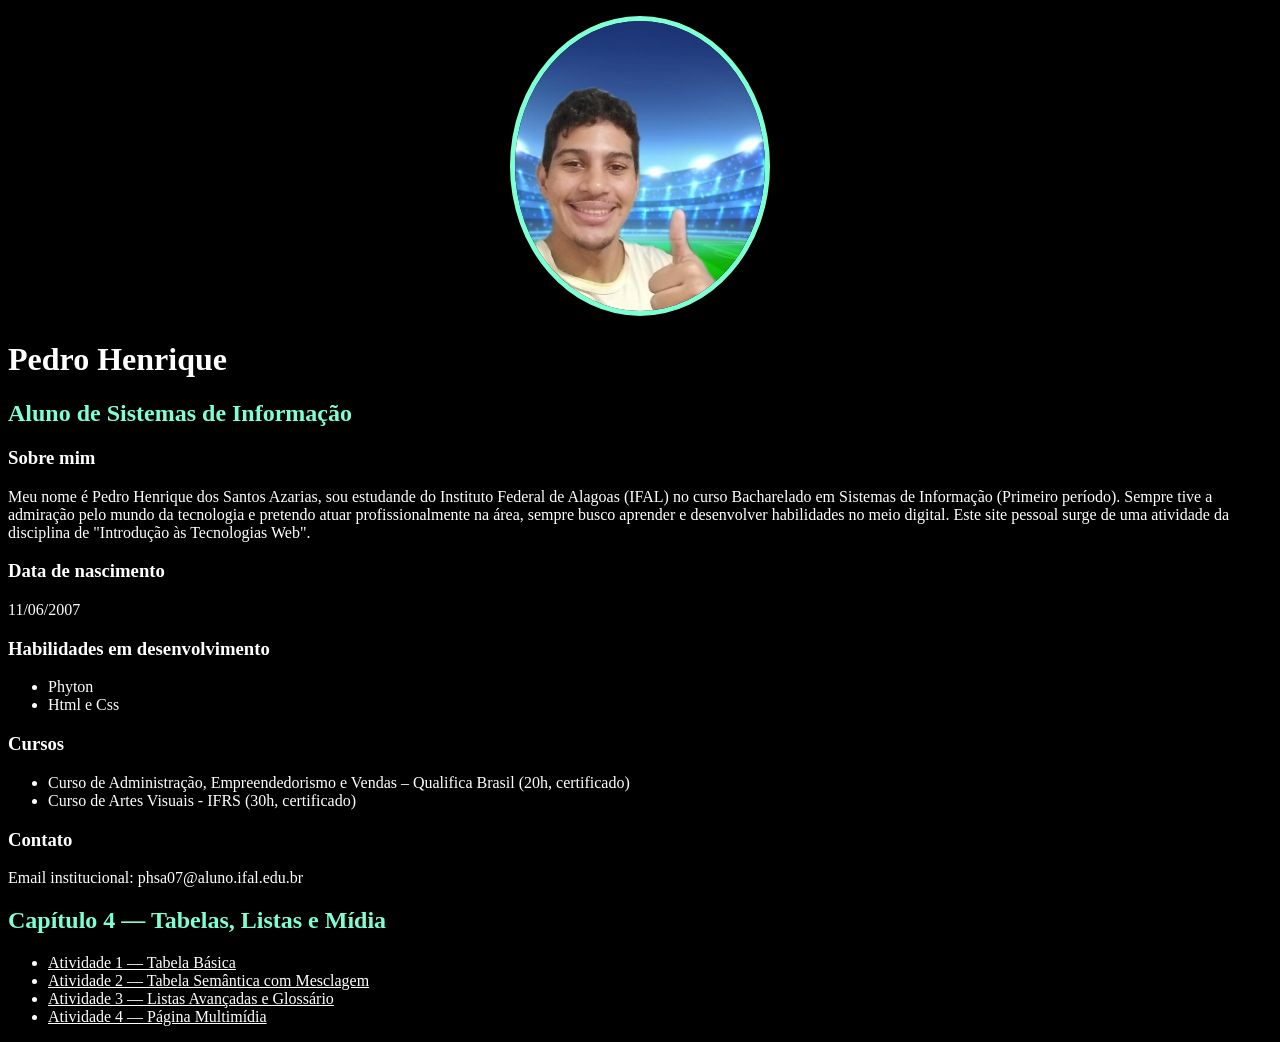
==== index.html @ 2ac472d4 "Update index.html" ====
<!DOCTYPE html>
<html lang="en">
<head>
    <meta charset="UTF-8">
    <meta name="viewport" content="width=device-width, initial-scale=1.0">
    <title>Currículo Pedro Henrique</title>
    <link rel="Stylesheet" href="index.css"
</head>
<body>
    <nav>
        <ul>

        </ul>
    </nav>

    <header>
        <div class="center">
            <img src="./img/santinhoslinde.jpeg">
        </div>
        <h1>Pedro Henrique</h1>
        <h2>Aluno de Sistemas de Informação</h2>
    </header>

    <main>
        <section>
            <h3>Sobre mim</h3>
            <p> Meu nome é Pedro Henrique dos Santos Azarias, sou estudande do Instituto Federal de Alagoas (IFAL) no curso Bacharelado em Sistemas de Informação (Primeiro período). 
                Sempre tive a admiração pelo mundo da tecnologia e pretendo atuar profissionalmente na área, sempre busco aprender e desenvolver habilidades no meio digital.
                Este site pessoal surge de uma atividade da disciplina de "Introdução às Tecnologias Web".</p>
            <h3>Data de nascimento</h3>
            <p>11/06/2007</p>
            <h3>Habilidades em desenvolvimento</h3>
                <ul>
                    <li>Phyton</li>
                    <li>Html e Css</li>
                 </ul>

            <h3>Cursos</h3>
                <ul>
                 <li>Curso de Administração, Empreendedorismo e Vendas – Qualifica Brasil (20h, certificado)</li>
                 <li>Curso de Artes Visuais - IFRS (30h, certificado)</li>
                </ul>
            <h3>Contato</h3>
            <p>Email institucional: phsa07@aluno.ifal.edu.br</p>
        </section>
    </main>
</body>
</html>

<nav aria-label="Atividades do Capítulo 4">
  <h2>Capítulo 4 — Tabelas, Listas e Mídia</h2>
  <ul>
    <li>
      <a href="cap04/at01.html">
        Atividade 1 — Tabela Básica
      </a>
    </li>
    <li>
      <a href="cap04/at02.html">
        Atividade 2 — Tabela Semântica com Mesclagem
      </a>
    </li>
    <li>
      <a href="cap04/at03.html">
        Atividade 3 — Listas Avançadas e Glossário
      </a>
    </li>
    <li>
      <a href="...">
        Atividade 4 — Página Multimídia
      </a>
    </li>
  </ul>
</nav>
---- index.css ----
body {
    color: white;
    background-color: black;
}
ul {

}
a {
    color: white;
}
img {
    width: 250px;
    height: 290px;
    border-radius: 50%;
    border: 5px solid aquamarine;
}

.center {
    text-align: center;
}

h2 {
    color: aquamarine;
}
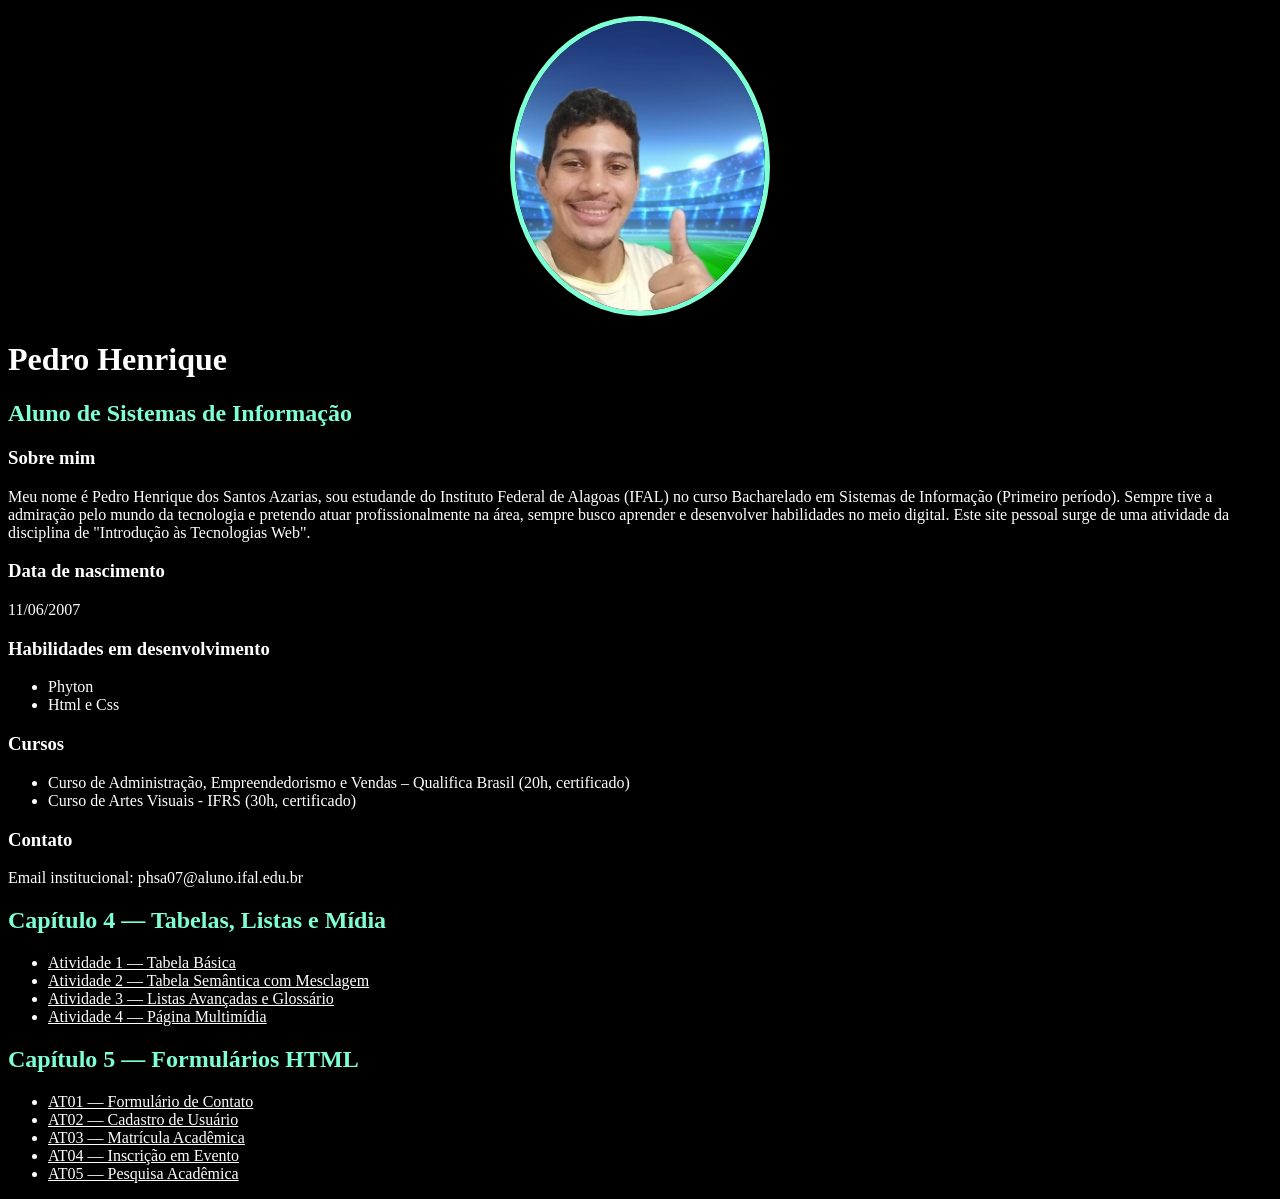
==== commit 8faae241: "Update index.html" ====
--- a/index.html
+++ b/index.html
@@ -66,9 +66,22 @@
       </a>
     </li>
     <li>
-      <a href="...">
+      <a href="cap04/at04.html">
         Atividade 4 — Página Multimídia
       </a>
     </li>
   </ul>
 </nav>
+
+<section>
+  <h2>Capítulo 5 — Formulários HTML</h2>
+  <nav>
+    <ul>
+      <li><a href="cap05/at01.html">AT01 — Formulário de Contato</a></li>
+      <li><a href="cap05/at02.html">AT02 — Cadastro de Usuário</a></li>
+      <li><a href="cap05/at03.html">AT03 — Matrícula Acadêmica</a></li>
+      <li><a href="cap05/at04.html">AT04 — Inscrição em Evento</a></li>
+      <li><a href="cap05/at05.html">AT05 — Pesquisa Acadêmica</a></li>
+    </ul>
+  </nav>
+</section>
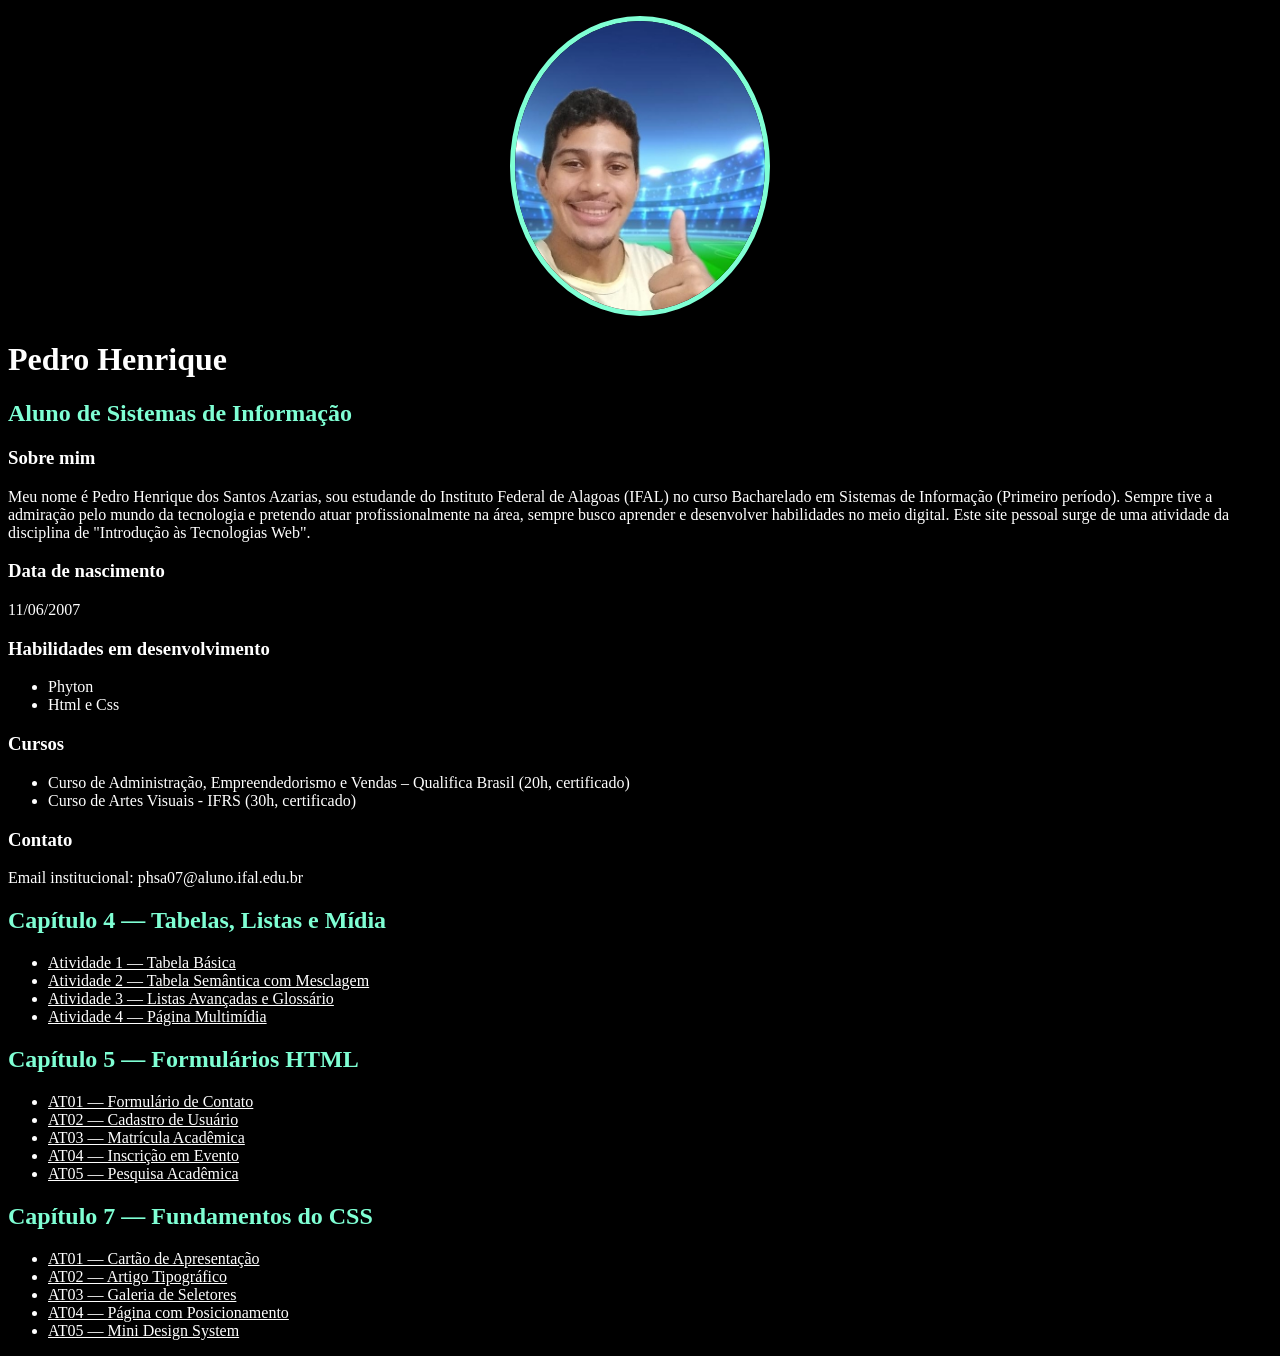
==== commit 5de12c4f: "Update index.html" ====
--- a/index.html
+++ b/index.html
@@ -85,3 +85,16 @@
     </ul>
   </nav>
 </section>
+
+<section>
+  <h2>Capítulo 7 — Fundamentos do CSS</h2>
+  <nav>
+    <ul>
+      <li><a href="cap07/at01.html">AT01 — Cartão de Apresentação</a></li>
+      <li><a href="cap07/at02.html">AT02 — Artigo Tipográfico</a></li>
+      <li><a href="cap07/at03.html">AT03 — Galeria de Seletores</a></li>
+      <li><a href="cap07/at04.html">AT04 — Página com Posicionamento</a></li>
+      <li><a href="cap07/at05.html">AT05 — Mini Design System</a></li>
+    </ul>
+  </nav>
+</section>
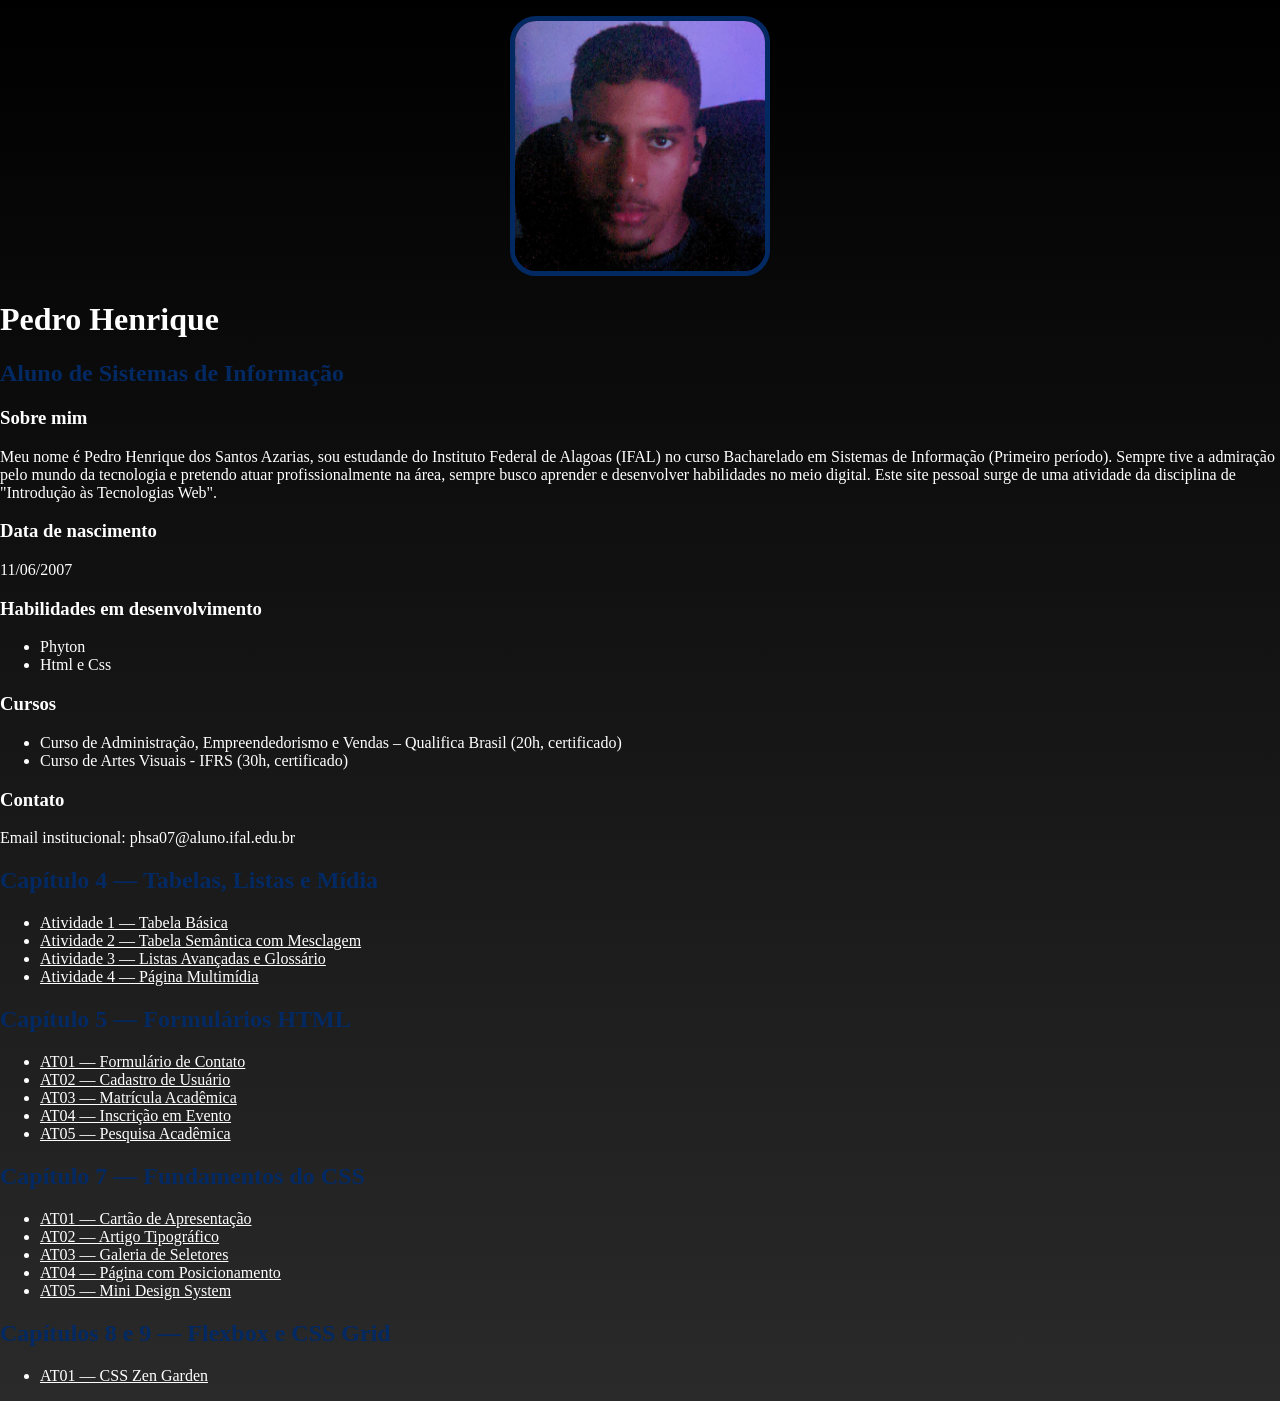
==== commit 1d8315bc: "Update index.html" ====
--- a/index.html
+++ b/index.html
@@ -98,3 +98,13 @@
     </ul>
   </nav>
 </section>
+
+<section>
+  <h2>Capítulos 8 e 9 — Flexbox e CSS Grid</h2>
+  <nav>
+    <ul>
+      <li><a href="cap08-09/at01.html">AT01 — CSS Zen Garden</a></li>
+    </ul>
+  </nav>
+</section>
+
--- a/index.css
+++ b/index.css
@@ -1,6 +1,8 @@
 body {
     color: white;
-    background-color: black;
+    background: linear-gradient(to bottom, #000000, #2b2a2a);
+    min-height: 100vh; 
+    margin: 0;
 }
 ul {
 
@@ -10,9 +12,12 @@
 }
 img {
     width: 250px;
-    height: 290px;
-    border-radius: 50%;
-    border: 5px solid aquamarine;
+    height: 250px;
+    border-radius: 10%;
+    border: 5px solid rgb(3, 41, 99);
+    
+    object-fit: cover; 
+    object-position: center 40%;
 }
 
 .center {
@@ -20,6 +25,5 @@
 }
 
 h2 {
-    color: aquamarine;
+    color: rgb(3, 41, 99);
 }
-
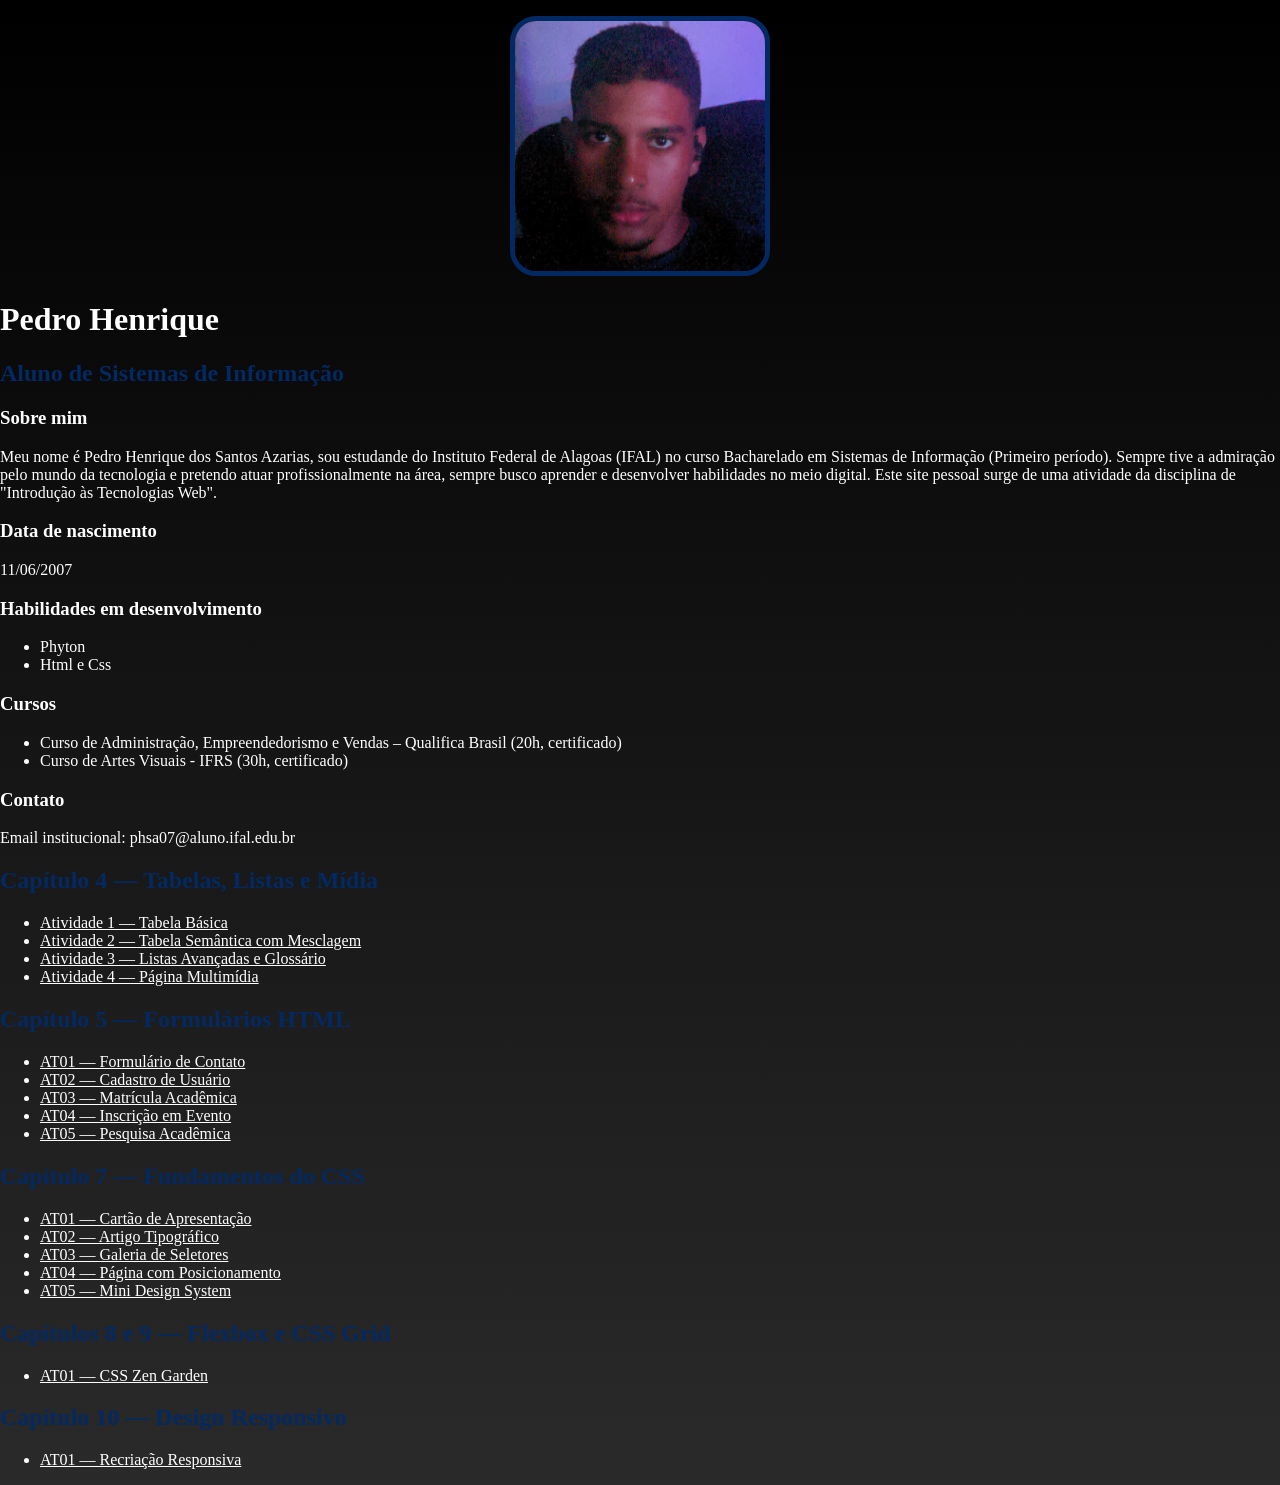
==== commit 0facab70: "Update index.html" ====
--- a/index.html
+++ b/index.html
@@ -108,3 +108,17 @@
   </nav>
 </section>
 
+<section>
+  <h2>Capítulo 10 — Design Responsivo</h2>
+
+  <nav>
+    <ul>
+      <li>
+        <a href="cap10/at01.html">
+          AT01 — Recriação Responsiva
+        </a>
+      </li>
+    </ul>
+  </nav>
+</section>
+
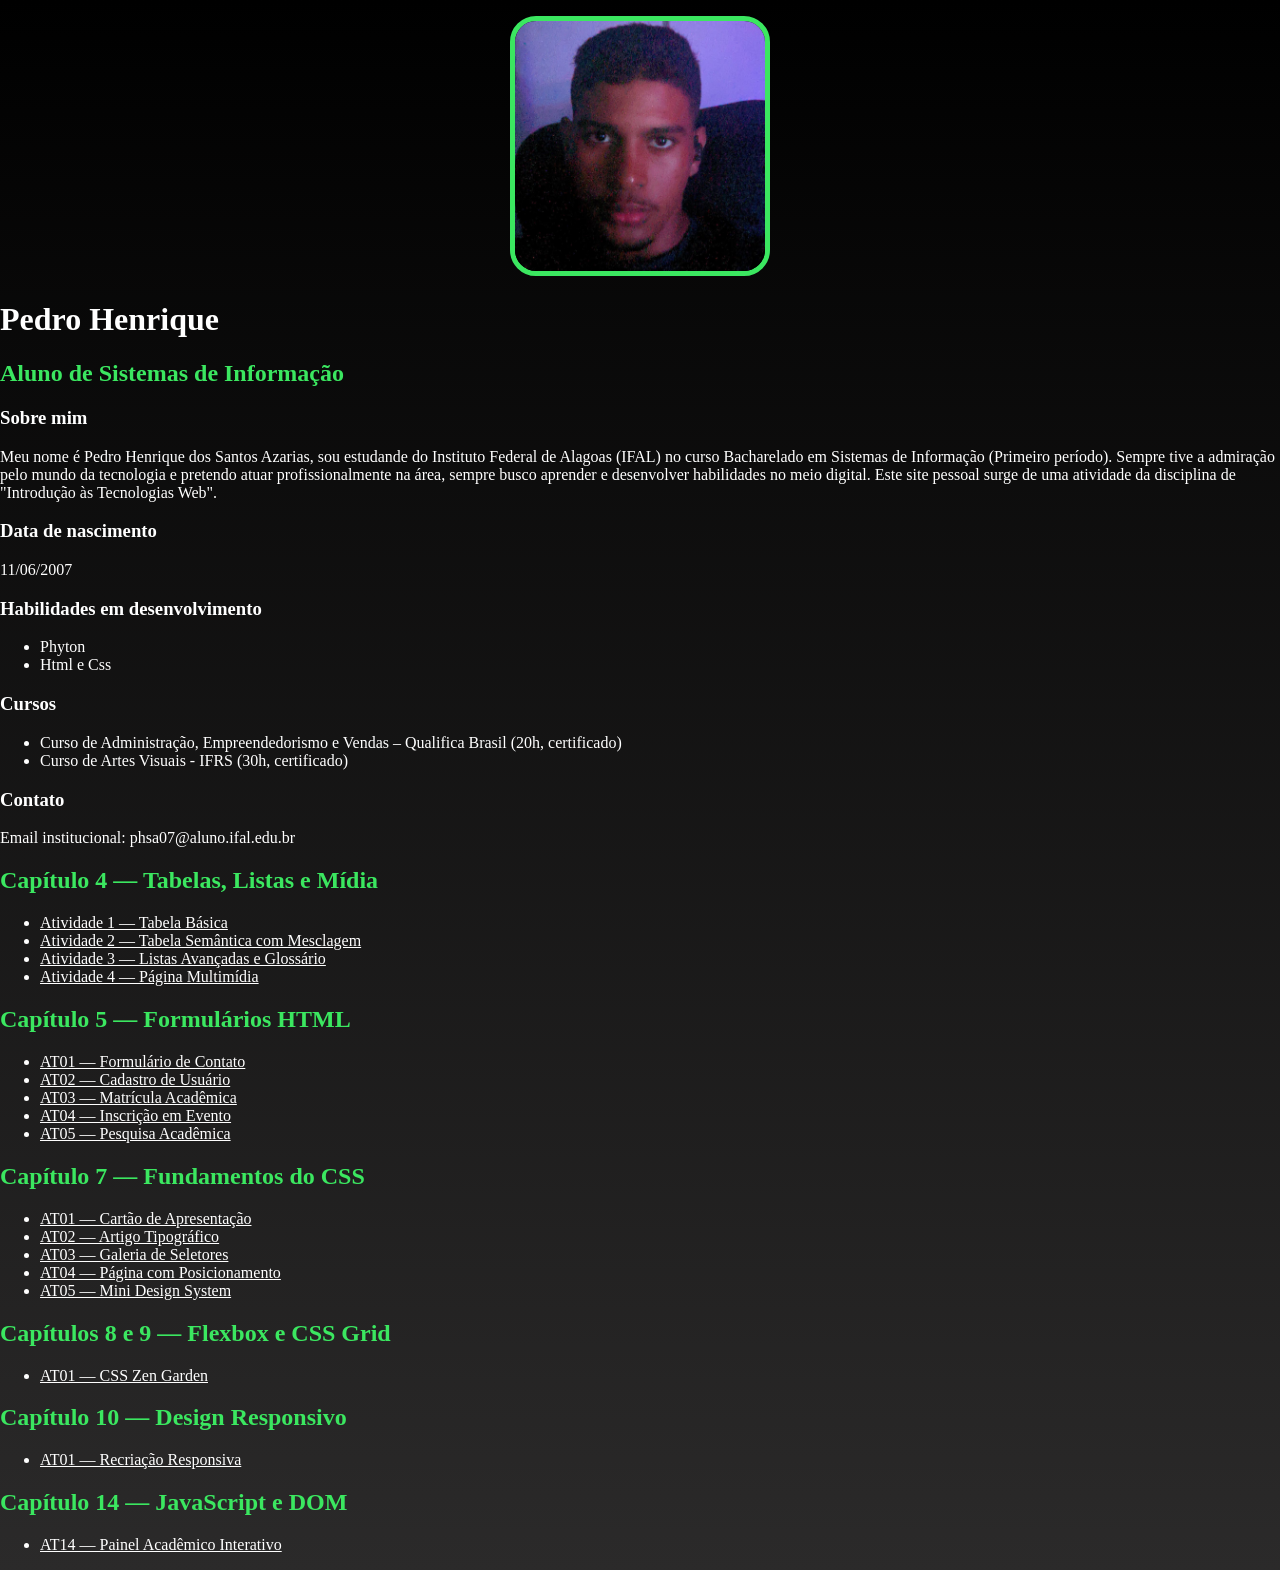
==== commit d67709d5: "Update index.html" ====
--- a/index.html
+++ b/index.html
@@ -122,3 +122,16 @@
   </nav>
 </section>
 
+<section>
+  <h2>Capítulo 14 — JavaScript e DOM</h2>
+
+  <nav>
+    <ul>
+      <li>
+        <a href="cap14/at14.html">
+          AT14 — Painel Acadêmico Interativo
+        </a>
+      </li>
+    </ul>
+  </nav>
+</section>
--- a/index.css
+++ b/index.css
@@ -14,7 +14,7 @@
     width: 250px;
     height: 250px;
     border-radius: 10%;
-    border: 5px solid rgb(3, 41, 99);
+    border: 5px solid rgb(59, 231, 96);
     
     object-fit: cover; 
     object-position: center 40%;
@@ -25,5 +25,5 @@
 }
 
 h2 {
-    color: rgb(3, 41, 99);
+    color: rgb(59, 231, 96);
 }
